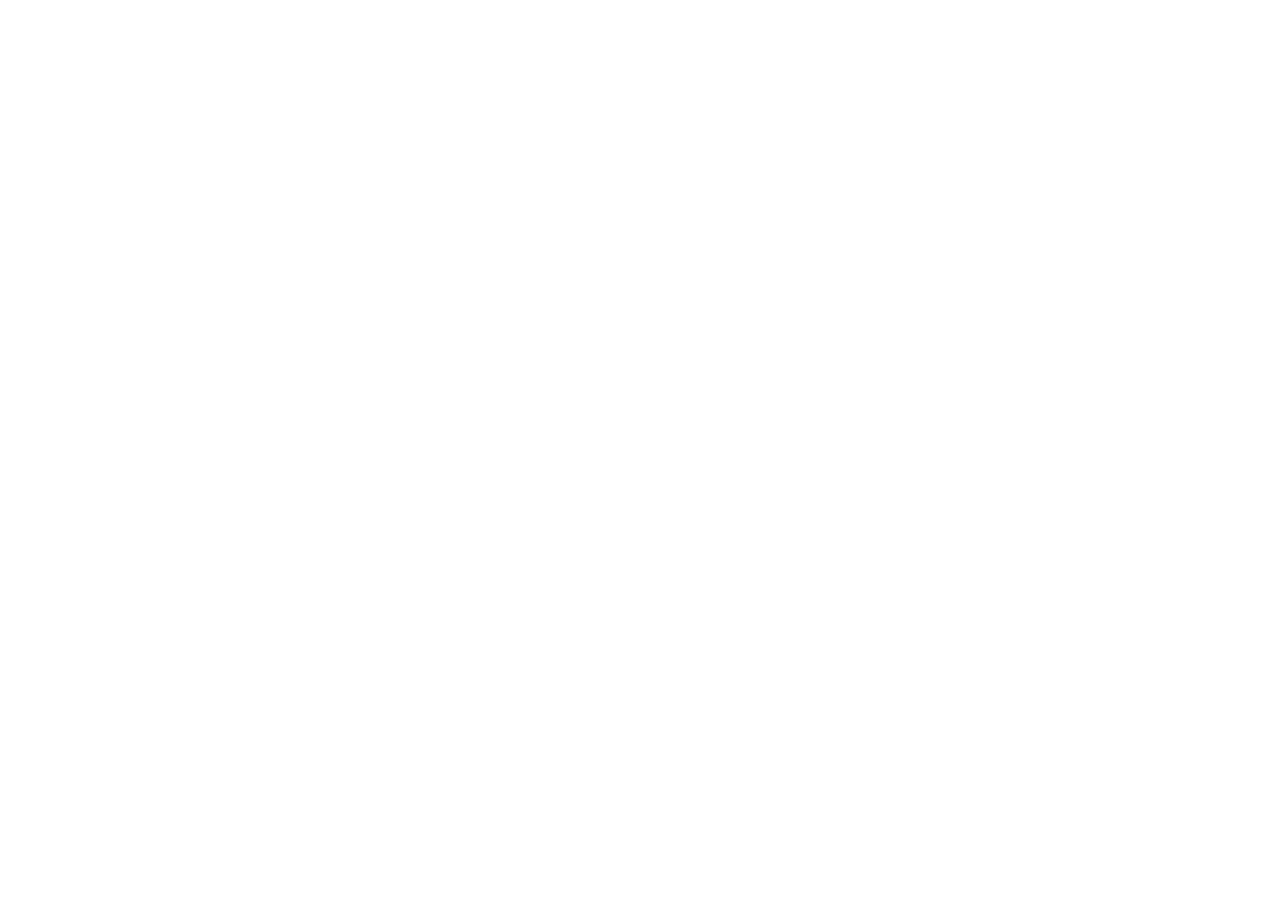
==== Practice/Js Counter/index.html @ 50171bdf "initial commit" ====
<!DOCTYPE html>
<html lang="en">
<head>
    <meta charset="UTF-8">
    <meta name="viewport" content="width=device-width, initial-scale=1.0">
    <title>Counter</title>
    <link rel="stylesheet" href="style.css">
</head>
<body>
    

    
</body>
</html>
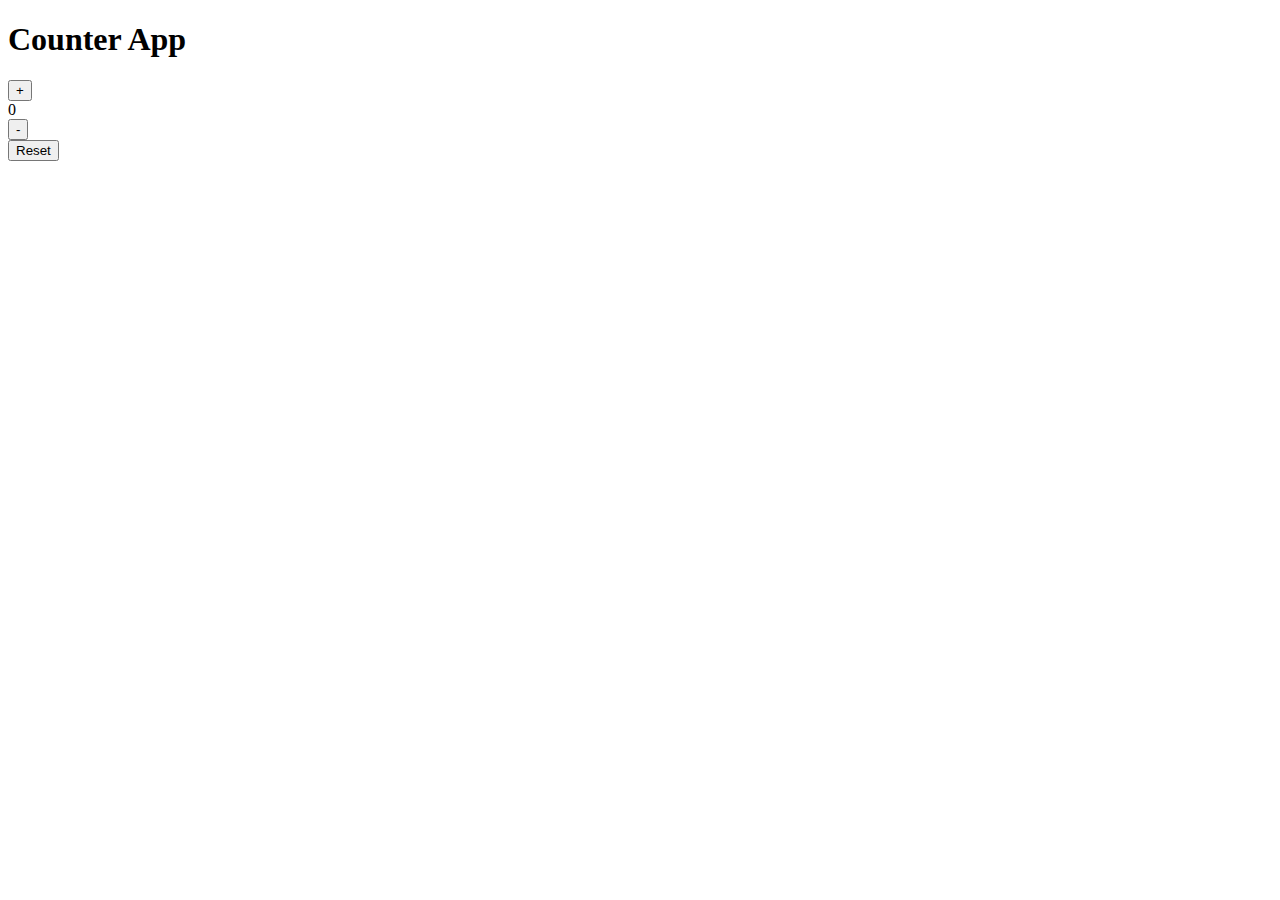
==== commit 3cfdbbbe: "add some line" ====
--- a/Practice/Js Counter/index.html
+++ b/Practice/Js Counter/index.html
@@ -7,8 +7,18 @@
     <link rel="stylesheet" href="style.css">
 </head>
 <body>
-    
+    <div class="container">
+        <h1>Counter App</h1>
+        
+        <div class="counter">
+            <button id="inc-btn">+</button>
+            <div id="counter-value">0</div>
+            <button id="dec-btn">-</button>
+        </div>
+        <button id="reset">Reset</button>
+    </div>
+ 
+    <script src="script.js"></script>
 
-    
 </body>
 </html>